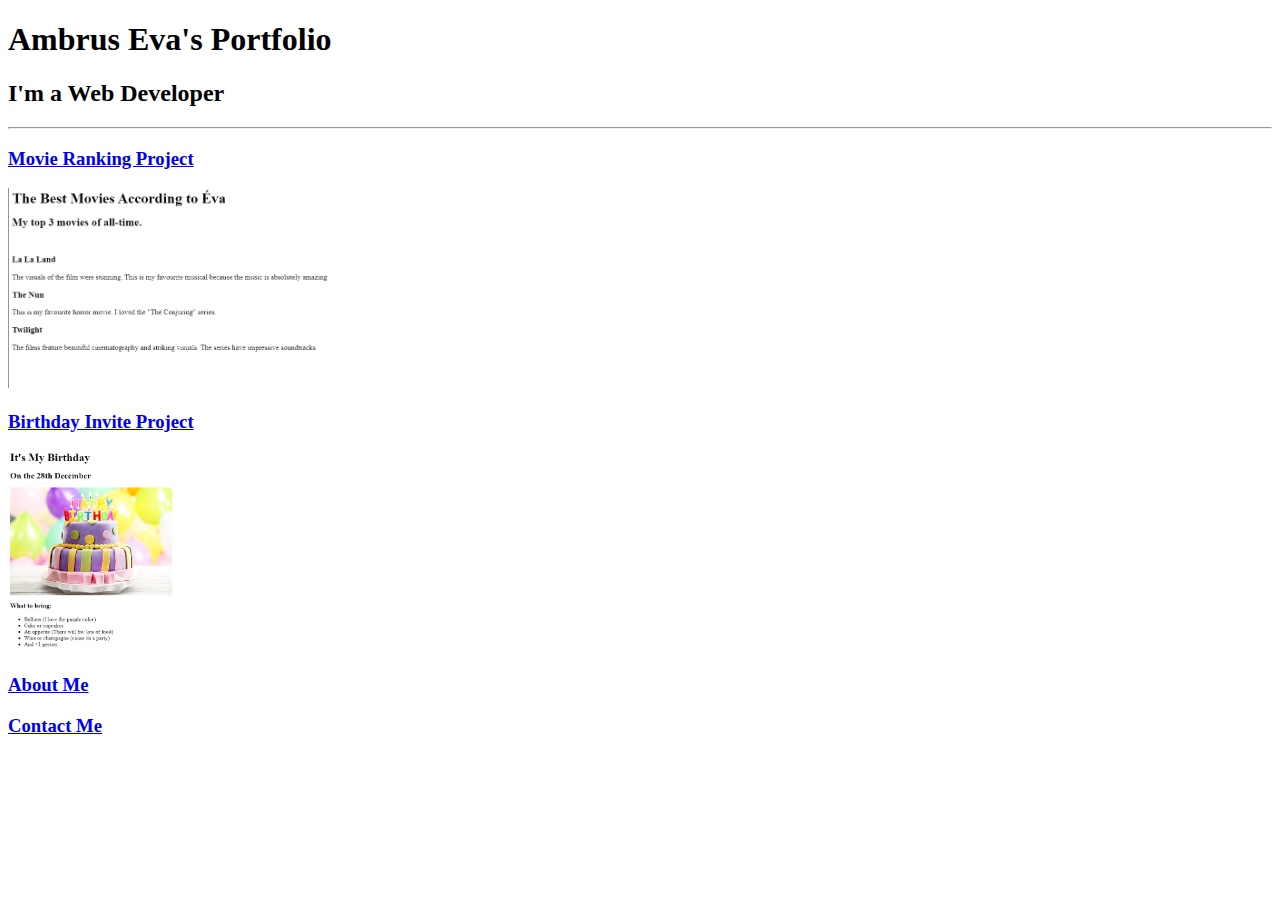
==== index.html @ bba3d3da "Add files via upload" ====
<!DOCTYPE html>
<html lang="en">
    <head>
        <meta charset="UTF-8">
        <title>My burger</title>
    </head>
    <body>
        <h1>Ambrus Eva's Portfolio</h1>
        <h2>I'm a Web Developer</h2>
        <hr/>
        <h3><a href="./public/movie-ranking.html">Movie Ranking Project</a></h3>
        <img src="./assets/images/movie-ranking.png" height="200" alt="movie ranking project preview"/>

        <h3><a href="./public/birthday-invite.html">Birthday Invite Project</a></h3>
        <img src="./assets/images/birthday-invite.png" height="200" alt="birthday invite project preview"/>

        <h3><a href="./public/about.html">About Me</a></h3>

        <h3><a href="./public/contact.html">Contact Me</a></h3>
    </body>
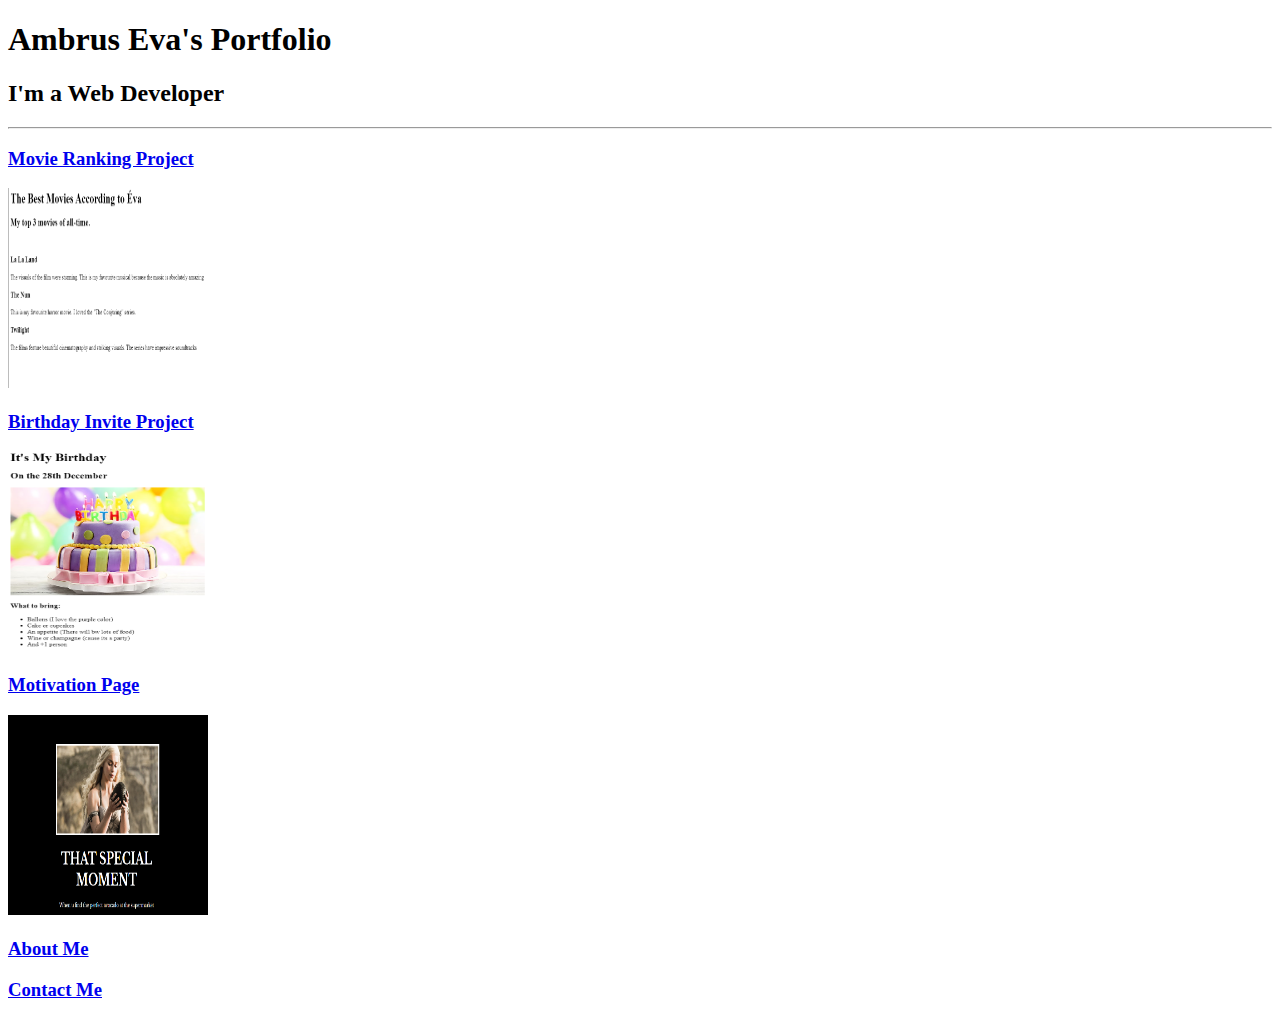
==== commit 9d024000: "Add files via upload" ====
--- a/index.html
+++ b/index.html
@@ -3,17 +3,19 @@
 <html lang="en">
     <head>
         <meta charset="UTF-8">
-        <title>My burger</title>
+        <title>My Portfolio</title>
     </head>
     <body>
         <h1>Ambrus Eva's Portfolio</h1>
         <h2>I'm a Web Developer</h2>
         <hr/>
         <h3><a href="./public/movie-ranking.html">Movie Ranking Project</a></h3>
-        <img src="./assets/images/movie-ranking.png" height="200" alt="movie ranking project preview"/>
+        <img src="./assets/images/movie-ranking.png" height="200" width="200" alt="movie ranking project preview"/>
 
         <h3><a href="./public/birthday-invite.html">Birthday Invite Project</a></h3>
-        <img src="./assets/images/birthday-invite.png" height="200" alt="birthday invite project preview"/>
+        <img src="./assets/images/birthday-invite.png" height="200" width="200" alt="birthday invite project preview"/>
+        <h3><a href="./public/motivation-web-page.html" >Motivation Page</a></h3>
+        <img src="./assets/images/motivation-webpage.png" height="200" width="200" alt="Daenerys with a dragon egg"/>
 
         <h3><a href="./public/about.html">About Me</a></h3>
 
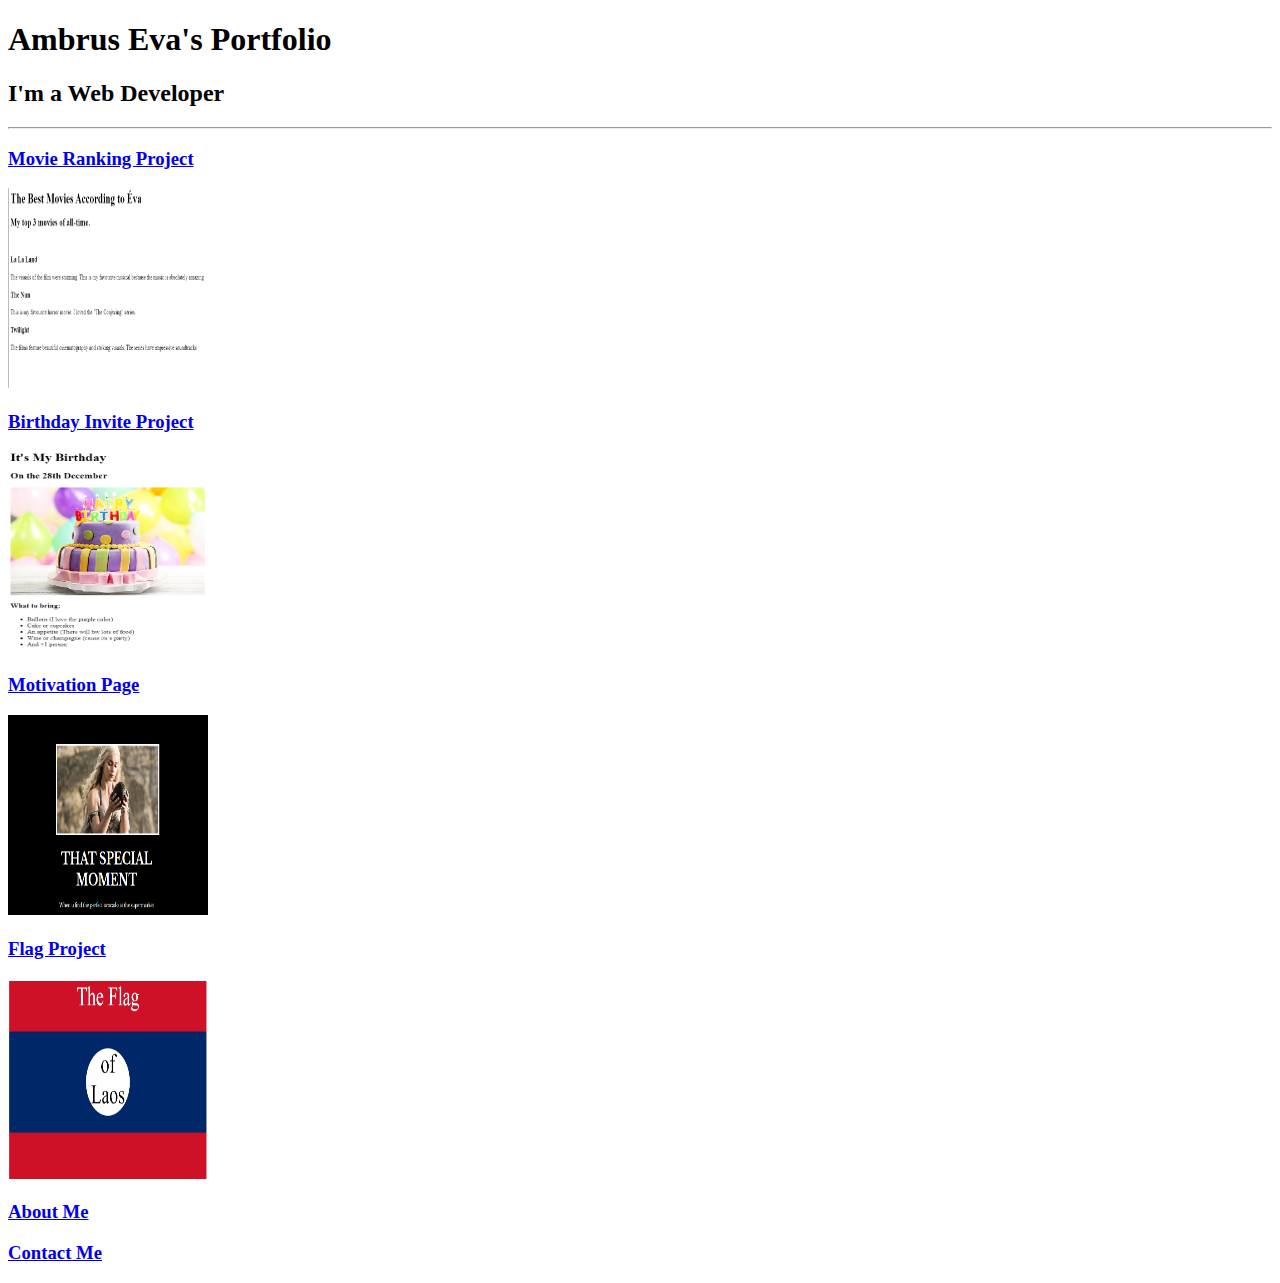
==== commit b3d6cadc: "Add files via upload" ====
--- a/index.html
+++ b/index.html
@@ -9,14 +9,23 @@
         <h1>Ambrus Eva's Portfolio</h1>
         <h2>I'm a Web Developer</h2>
         <hr/>
-        <h3><a href="./public/movie-ranking.html">Movie Ranking Project</a></h3>
-        <img src="./assets/images/movie-ranking.png" height="200" width="200" alt="movie ranking project preview"/>
+        <div>
+            <h3><a href="./public/movie-ranking.html">Movie Ranking Project</a></h3>
+            <img src="./assets/images/movie-ranking.png" height="200" width="200" alt="movie ranking project preview"/>
+        </div>
 
-        <h3><a href="./public/birthday-invite.html">Birthday Invite Project</a></h3>
+        <div>
+            <h3><a href="./public/birthday-invite.html">Birthday Invite Project</a></h3>
         <img src="./assets/images/birthday-invite.png" height="200" width="200" alt="birthday invite project preview"/>
-        <h3><a href="./public/motivation-web-page.html" >Motivation Page</a></h3>
-        <img src="./assets/images/motivation-webpage.png" height="200" width="200" alt="Daenerys with a dragon egg"/>
-
+        </div>
+        <div>
+            <h3><a href="./public/motivation-web-page.html" >Motivation Page</a></h3>
+            <img src="./assets/images/motivation-webpage.png" height="200" width="200" alt="Daenerys with a dragon egg"/>
+        </div>
+        <div>
+            <h3><a href="./public/flag.html">Flag Project</a></h3>
+        <img src="./assets/images/my-flag.png" height="200" width="200" alt="blue and red flag"/>
+        </div>
         <h3><a href="./public/about.html">About Me</a></h3>
 
         <h3><a href="./public/contact.html">Contact Me</a></h3>
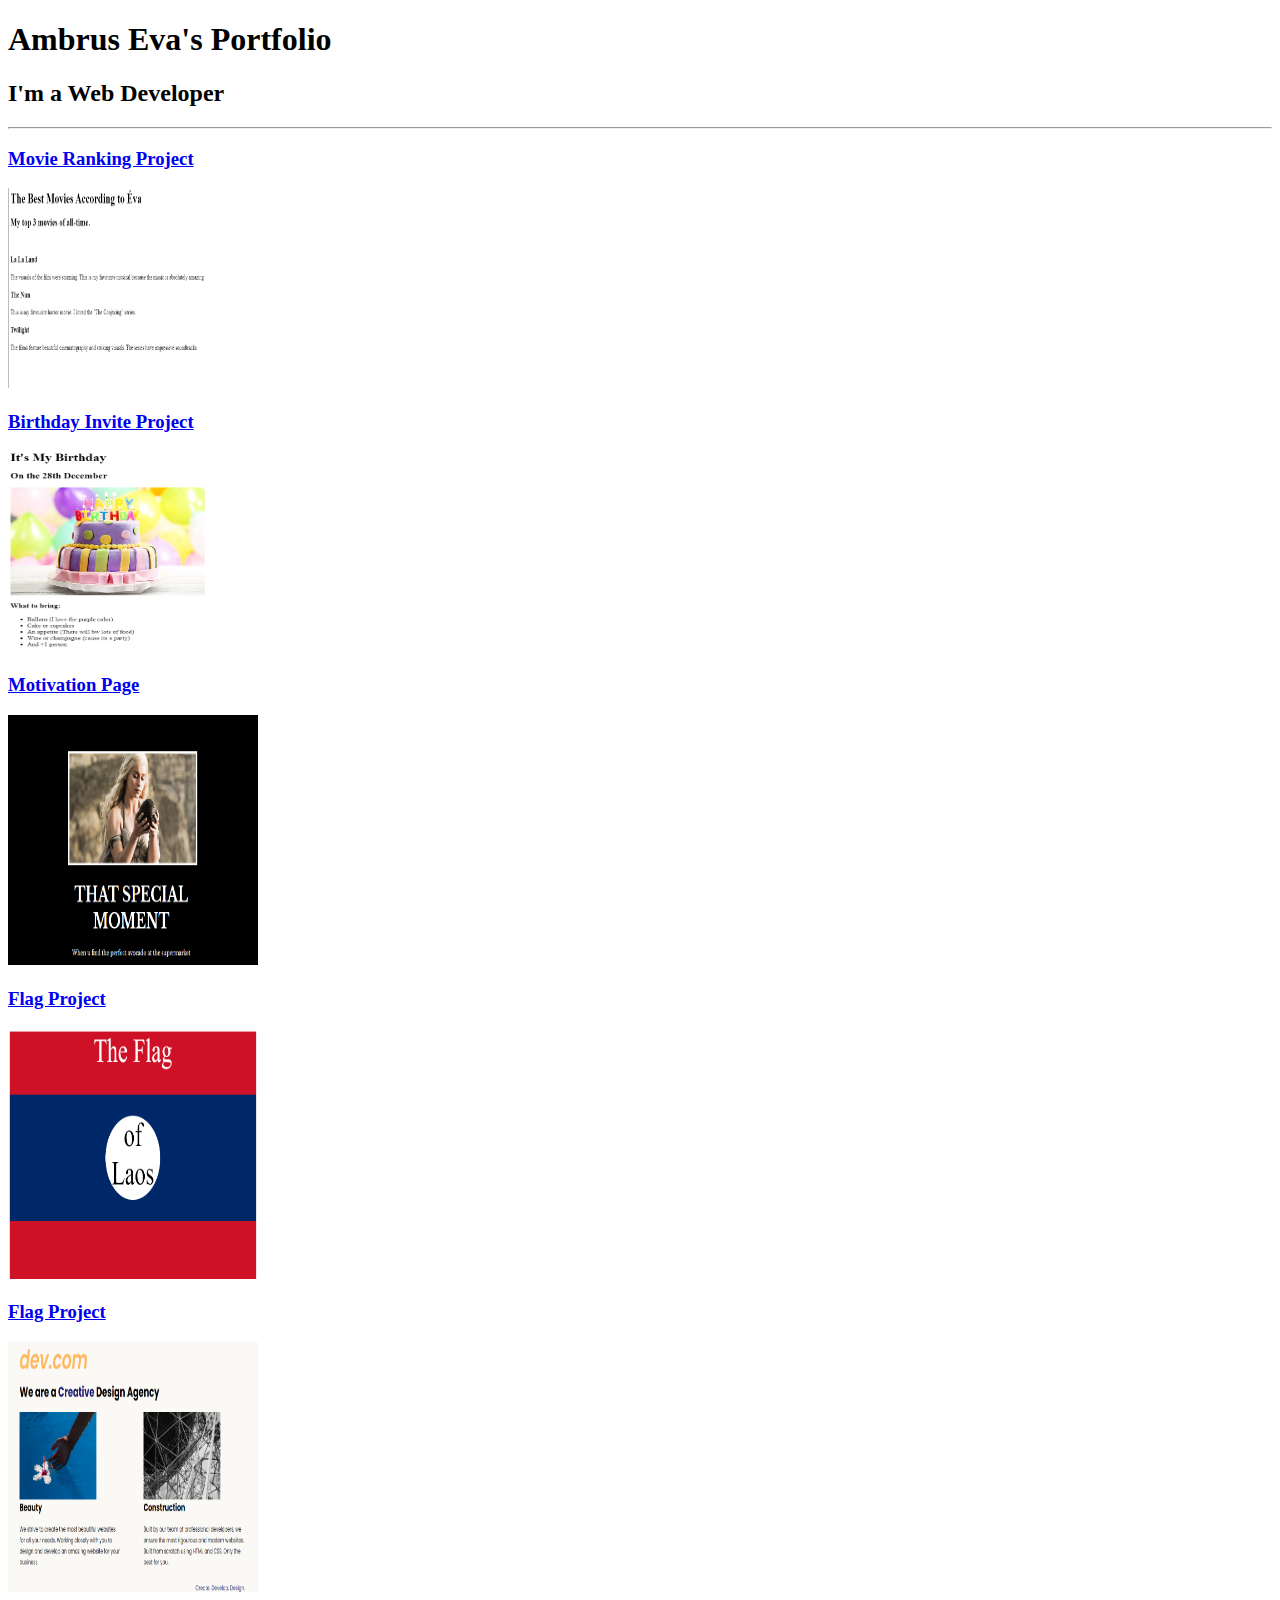
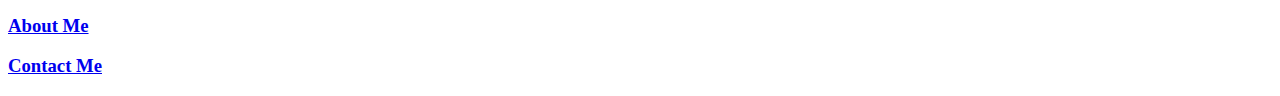
==== commit b0fce515: "Add files via upload" ====
--- a/index.html
+++ b/index.html
@@ -18,14 +18,22 @@
             <h3><a href="./public/birthday-invite.html">Birthday Invite Project</a></h3>
         <img src="./assets/images/birthday-invite.png" height="200" width="200" alt="birthday invite project preview"/>
         </div>
+
         <div>
             <h3><a href="./public/motivation-web-page.html" >Motivation Page</a></h3>
-            <img src="./assets/images/motivation-webpage.png" height="200" width="200" alt="Daenerys with a dragon egg"/>
+            <img src="./assets/images/motivation-webpage.png" height="250" width="250" alt="Daenerys with a dragon egg"/>
         </div>
+
         <div>
             <h3><a href="./public/flag.html">Flag Project</a></h3>
-        <img src="./assets/images/my-flag.png" height="200" width="200" alt="blue and red flag"/>
+        <img src="./assets/images/my-flag.png" height="250" width="250" alt="blue and red flag"/>
         </div>
+
+        <div>
+            <h3><a href="./public/agency-webpage.html">Flag Project</a></h3>
+        <img src="./assets/images/agency-webpage.png" height="250" width="250" alt="one creative agency webpage"/>
+        </div>
+
         <h3><a href="./public/about.html">About Me</a></h3>
 
         <h3><a href="./public/contact.html">Contact Me</a></h3>
